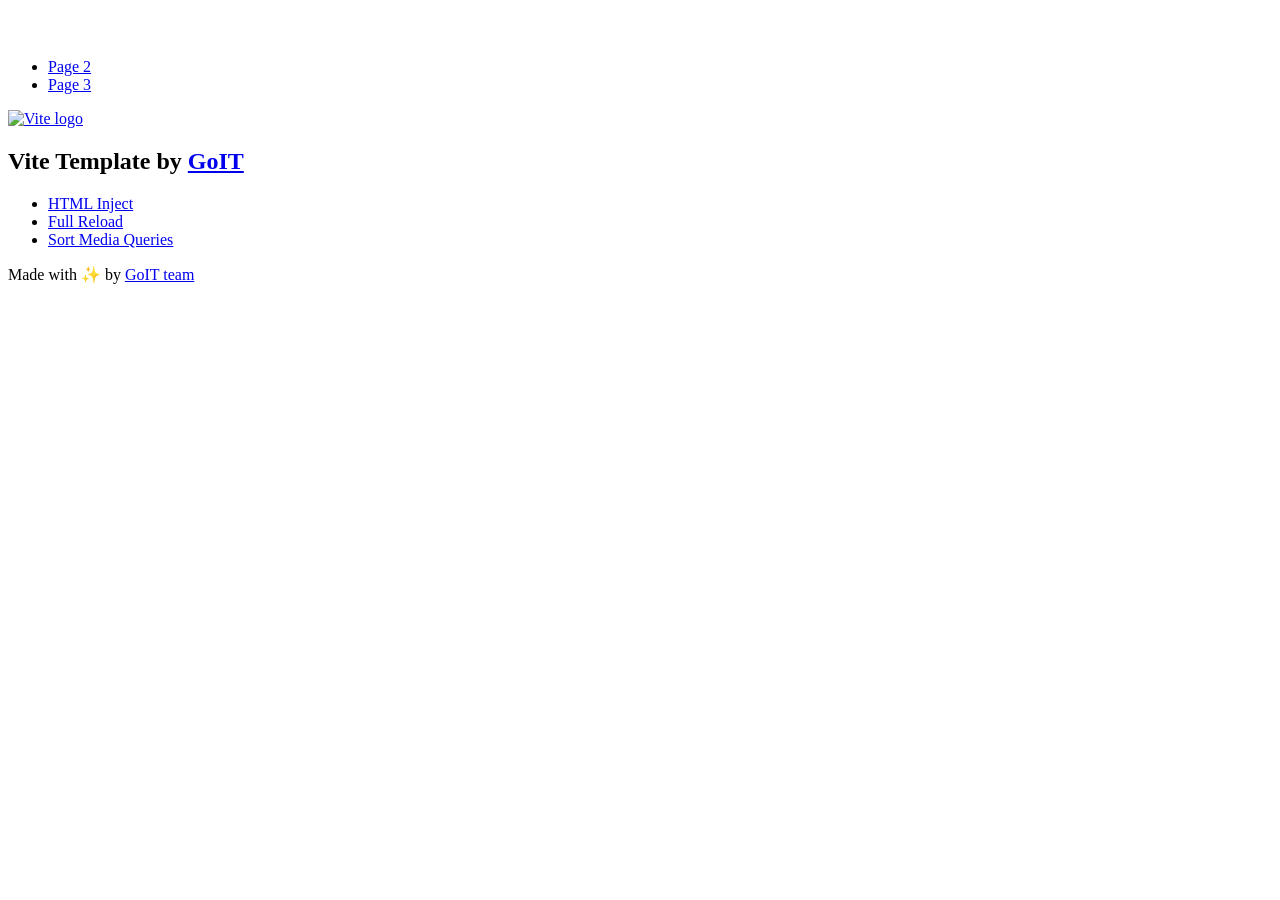
==== index.html @ 3947ab6a "Deploying to gh-pages from @ oshamoiev/goit-advancedjs-hw-01@d7b4f4843555e372bc69f3f6bff444cd6e00e25" ====
<!DOCTYPE html>
<html lang="en">
  <head>
    <meta charset="UTF-8" />
    <link rel="icon" type="image/svg+xml" href="/vanilla-app-template/favicon.svg" />
    <meta name="viewport" content="width=device-width, initial-scale=1.0" />
    <title>Vanilla App Template</title>
    <script type="module" crossorigin src="/vanilla-app-template/index.js"></script>
    <link rel="stylesheet" crossorigin href="/vanilla-app-template/assets/styles-DvPDDfy5.css">
  </head>
  <body>
    <header class="header">
  <div class="container">
    <nav class="nav">
      <a class="nav-logo" href="./index.html" aria-label="Site logo">
        <svg class="nav-logo-icon" width="100" height="30">
          <use href="/vanilla-app-template/assets/sprite-E8vg0sBb.svg#logo"></use>
        </svg>
      </a>
      <ul class="nav-list">
        <li class="nav-item">
          <a class="nav-link {=$highlight-act}" href="./page-2.html">Page 2</a>
        </li>
        <li class="nav-item">
          <a class="nav-link {=$highlight-curr}" href="./page-3.html">Page 3</a>
        </li>
      </ul>
    </nav>
  </div>
</header>


    <main>
      <!-- Loads the specified .html file -->
      <section class="vite-promo">
  <div class="container">
    <div class="vite-promo-thumb">
      <a
        class="vite-promo-link"
        href="https://vitejs.dev/"
        target="_blank"
        rel="noopener noreferrer"
        aria-label="Link to Vite official website"
        title="Vite.js  build tool"
      >
        <!-- Path to images as from index.html file -->
        <img
          class="pic"
          src="/vanilla-app-template/assets/vite-logo-9o_aqrTe.png"
          alt="Vite logo"
          width="640"
          height="640"
        />
      </a>
    </div>
    <h1 class="main-title">
      <span class="main-title-gradient">Vite</span>
      Template by
      <a
        class="main-title-link"
        href="https://github.com/goitacademy/vanilla-app-template"
        target="_blank"
        rel="noopener noreferrer"
      >
        GoIT
      </a>
    </h1>
  </div>
</section>

      <article class="badges">
  <div class="container">
    <ul class="badges-list">
      <li class="badges-item">
        <a
          class="badges-link"
          href="https://www.npmjs.com/package/vite-plugin-html-inject"
          target="_blank"
          rel="noopener noreferrer"
        >
          HTML Inject
        </a>
      </li>
      <li class="badges-item">
        <a
          class="badges-link"
          href="https://www.npmjs.com/package/vite-plugin-full-reload"
          target="_blank"
          rel="noopener noreferrer"
        >
          Full Reload
        </a>
      </li>
      <li class="badges-item">
        <a
          class="badges-link"
          href="https://www.npmjs.com/package/postcss-sort-media-queries"
          target="_blank"
          rel="noopener noreferrer"
        >
          Sort Media Queries
        </a>
      </li>
    </ul>
  </div>
</article>

    </main>

    <footer class="footer">
  <div class="container">
    <p class="footer-desc">
      Made with ✨ by
      <a
        class="footer-link"
        href="https://goit.global/ua/"
        target="_blank"
        rel="noopener noreferrer"
      >
        GoIT team
      </a>
    </p>
  </div>
</footer>


  </body>
</html>
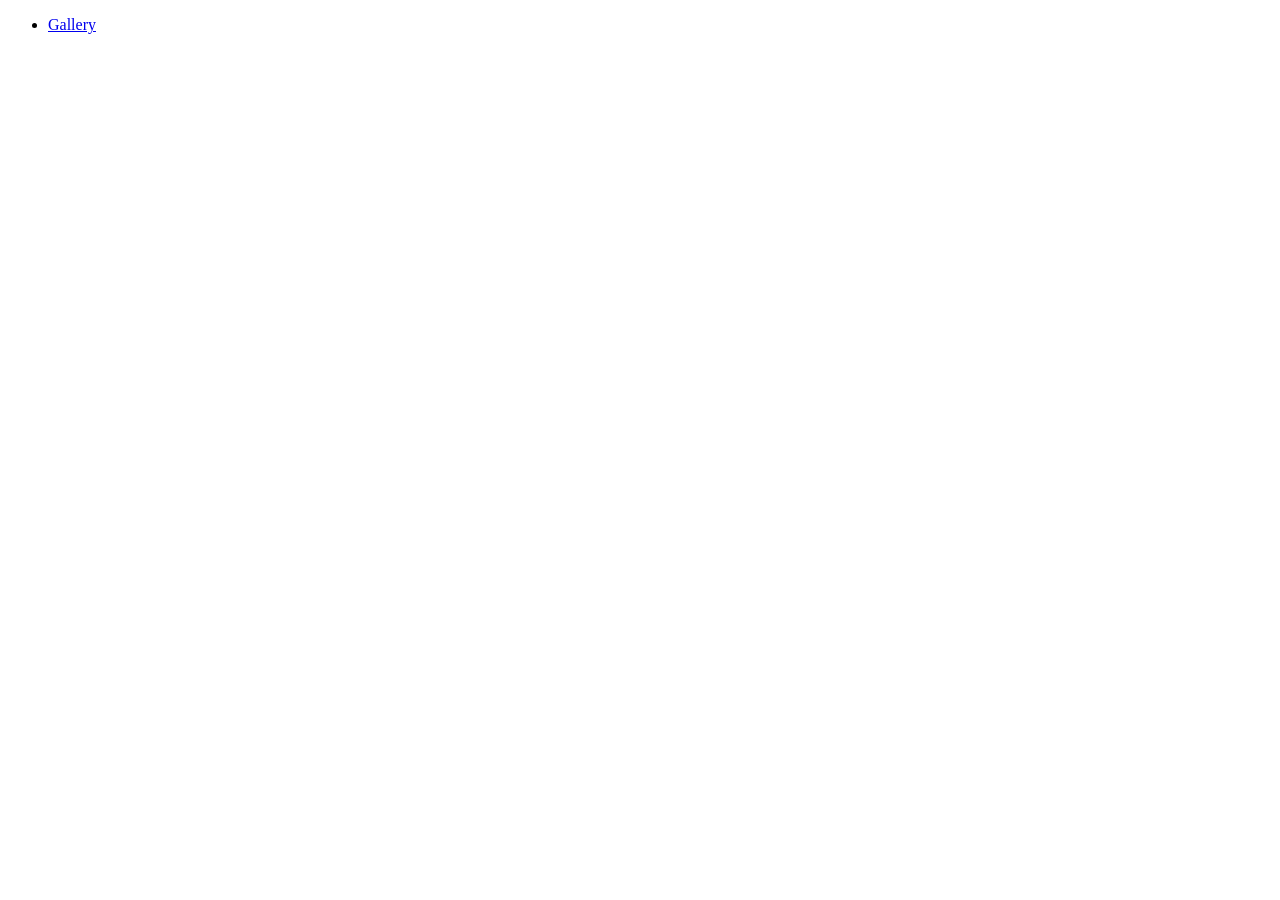
==== commit 50c13712: "Deploying to gh-pages from @ oshamoiev/goit-advancedjs-hw-01@650f8a337723957fda542cb08a58e95a7206d01" ====
--- a/index.html
+++ b/index.html
@@ -1,128 +1,16 @@
-<!DOCTYPE html>
+<!doctype html>
 <html lang="en">
   <head>
     <meta charset="UTF-8" />
-    <link rel="icon" type="image/svg+xml" href="/vanilla-app-template/favicon.svg" />
+    <link rel="icon" type="image/svg+xml" href="/goit-advancedjs-hw-01/favicon.svg" />
     <meta name="viewport" content="width=device-width, initial-scale=1.0" />
-    <title>Vanilla App Template</title>
-    <script type="module" crossorigin src="/vanilla-app-template/index.js"></script>
-    <link rel="stylesheet" crossorigin href="/vanilla-app-template/assets/styles-DvPDDfy5.css">
+    <title>HW 01</title>
   </head>
   <body>
-    <header class="header">
-  <div class="container">
-    <nav class="nav">
-      <a class="nav-logo" href="./index.html" aria-label="Site logo">
-        <svg class="nav-logo-icon" width="100" height="30">
-          <use href="/vanilla-app-template/assets/sprite-E8vg0sBb.svg#logo"></use>
-        </svg>
-      </a>
-      <ul class="nav-list">
-        <li class="nav-item">
-          <a class="nav-link {=$highlight-act}" href="./page-2.html">Page 2</a>
-        </li>
-        <li class="nav-item">
-          <a class="nav-link {=$highlight-curr}" href="./page-3.html">Page 3</a>
-        </li>
+    <main>
+      <ul>
+        <li><a href="./1-gallery.html">Gallery</a></li>
       </ul>
-    </nav>
-  </div>
-</header>
-
-
-    <main>
-      <!-- Loads the specified .html file -->
-      <section class="vite-promo">
-  <div class="container">
-    <div class="vite-promo-thumb">
-      <a
-        class="vite-promo-link"
-        href="https://vitejs.dev/"
-        target="_blank"
-        rel="noopener noreferrer"
-        aria-label="Link to Vite official website"
-        title="Vite.js  build tool"
-      >
-        <!-- Path to images as from index.html file -->
-        <img
-          class="pic"
-          src="/vanilla-app-template/assets/vite-logo-9o_aqrTe.png"
-          alt="Vite logo"
-          width="640"
-          height="640"
-        />
-      </a>
-    </div>
-    <h1 class="main-title">
-      <span class="main-title-gradient">Vite</span>
-      Template by
-      <a
-        class="main-title-link"
-        href="https://github.com/goitacademy/vanilla-app-template"
-        target="_blank"
-        rel="noopener noreferrer"
-      >
-        GoIT
-      </a>
-    </h1>
-  </div>
-</section>
-
-      <article class="badges">
-  <div class="container">
-    <ul class="badges-list">
-      <li class="badges-item">
-        <a
-          class="badges-link"
-          href="https://www.npmjs.com/package/vite-plugin-html-inject"
-          target="_blank"
-          rel="noopener noreferrer"
-        >
-          HTML Inject
-        </a>
-      </li>
-      <li class="badges-item">
-        <a
-          class="badges-link"
-          href="https://www.npmjs.com/package/vite-plugin-full-reload"
-          target="_blank"
-          rel="noopener noreferrer"
-        >
-          Full Reload
-        </a>
-      </li>
-      <li class="badges-item">
-        <a
-          class="badges-link"
-          href="https://www.npmjs.com/package/postcss-sort-media-queries"
-          target="_blank"
-          rel="noopener noreferrer"
-        >
-          Sort Media Queries
-        </a>
-      </li>
-    </ul>
-  </div>
-</article>
-
     </main>
-
-    <footer class="footer">
-  <div class="container">
-    <p class="footer-desc">
-      Made with ✨ by
-      <a
-        class="footer-link"
-        href="https://goit.global/ua/"
-        target="_blank"
-        rel="noopener noreferrer"
-      >
-        GoIT team
-      </a>
-    </p>
-  </div>
-</footer>
-
-
   </body>
 </html>
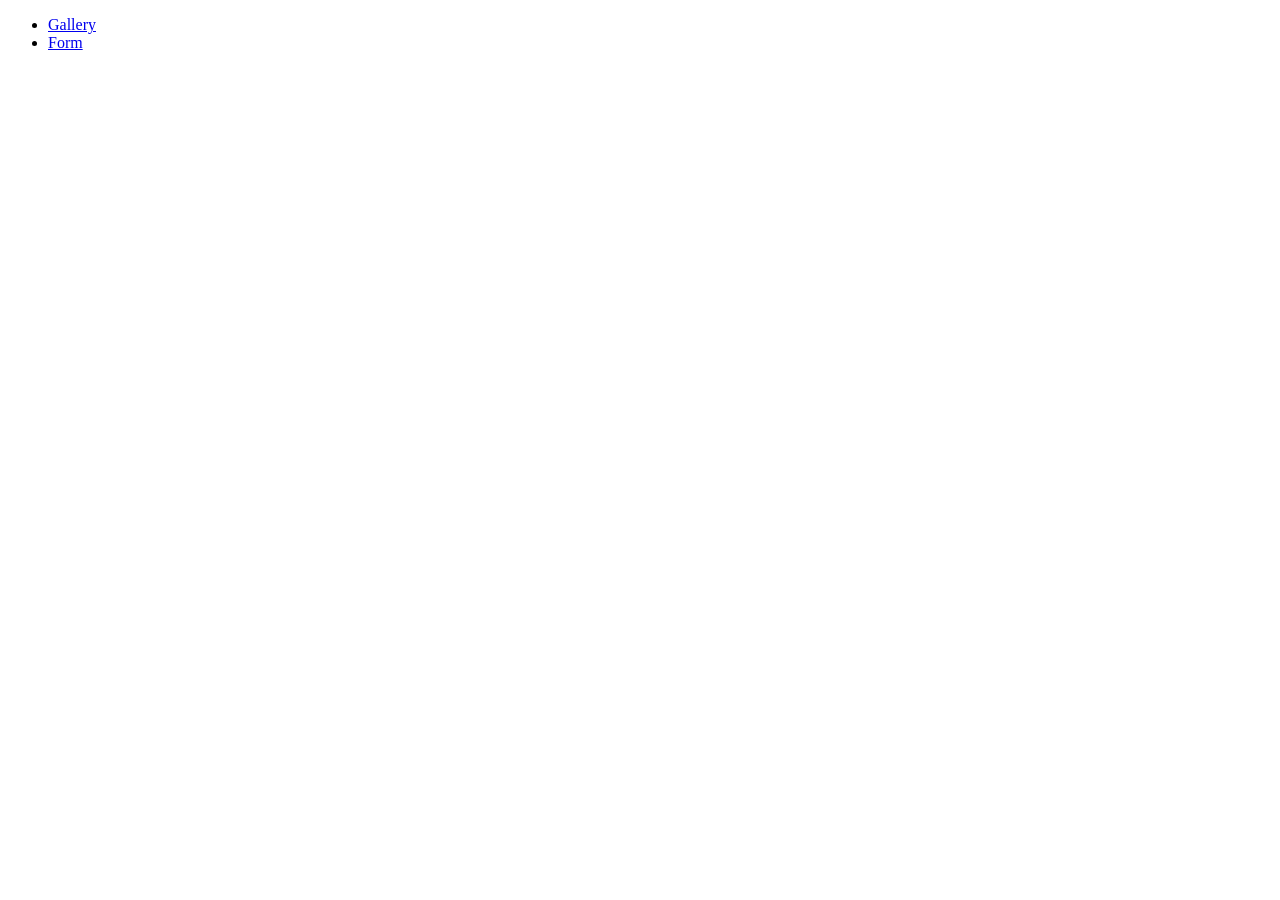
==== commit 175ecc3c: "Deploying to gh-pages from @ oshamoiev/goit-advancedjs-hw-01@ad321a903c6a7be220a50e6421fd35feaa4f86d" ====
--- a/index.html
+++ b/index.html
@@ -10,6 +10,7 @@
     <main>
       <ul>
         <li><a href="./1-gallery.html">Gallery</a></li>
+        <li><a href="./2-form.html">Form</a></li>
       </ul>
     </main>
   </body>
